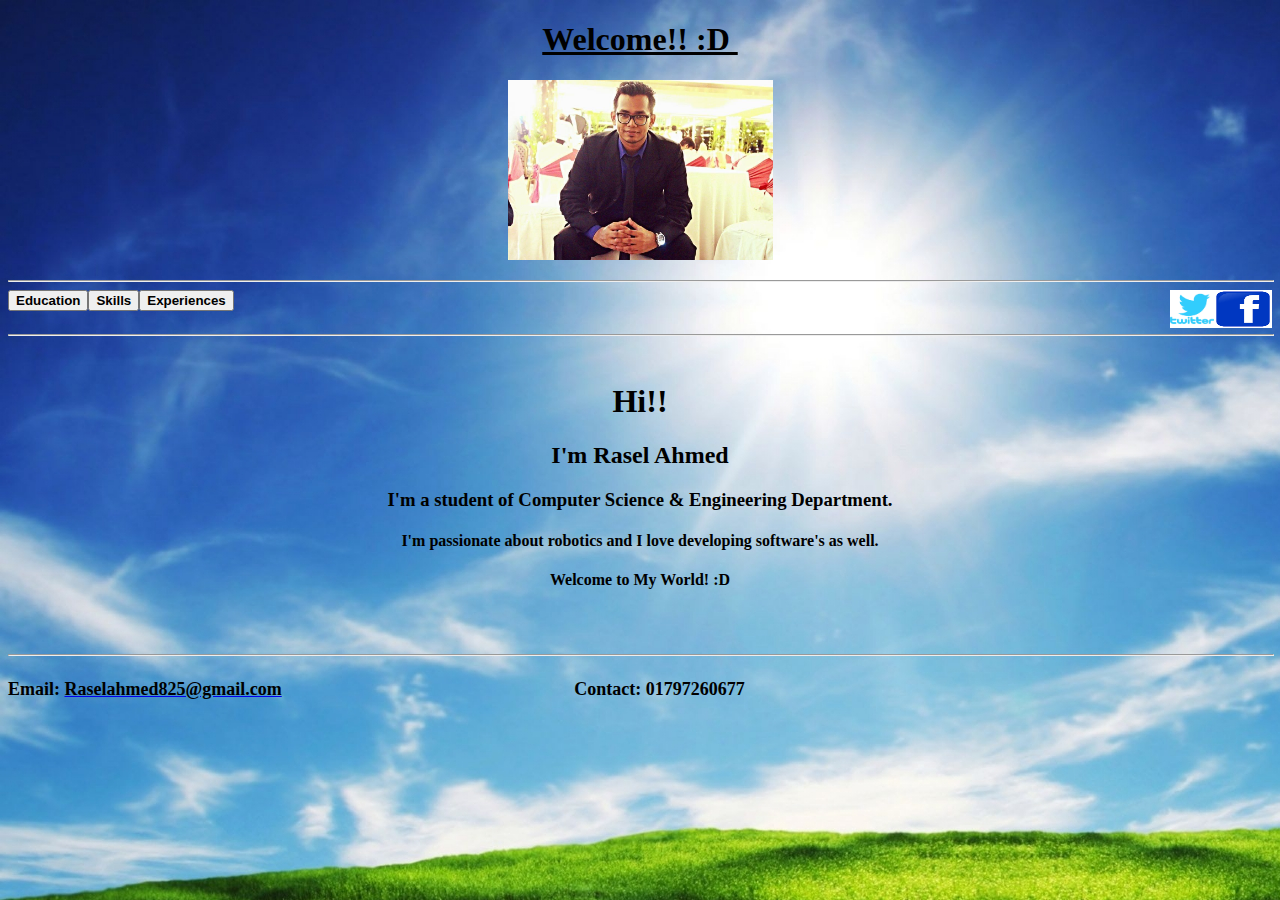
==== index.html @ 96ce1767 "assignment1" ====
<!DOCTYPE html>
<html>

<head>
<meta http-equiv="Content-Language" content="en-us">
<meta http-equiv="Content-Type" content="text/html; charset=windows-1252">
<title>Home</title>
</head>

<body background="pics/ssw.jpg"  style="background-attachment: initial">


<h1 align="center"><u>Welcome!! :D&nbsp; </u></h1>
<div>
	<p align="center"><img border="0" src="pics/mypc.jpg" width="265" height="180"></div>
	
<hr width="100%" height="100%" >
<a href="https://www.facebook.com/raselahmed825">
<img border="0" src="pics/ss.png" width="58" height="38" align="right"></a><a href="https://twitter.com/raselahmed825"><img border="0" src="pics/tt.png" width="44" height="38" align="right"></a>
<font size="3">
<a href="Education.htm">
<input type="button" value="Education" name="Education" style="float: left; font-weight: 700"></a></font>
<font size="3">
<a href="Skills.htm">
<input type="button" value="Skills" name="Skills" style="float: left; font-weight: 700"></a></font>
<font size="3">
<a href="Experiences.htm">
<input type="button" value="Experiences" name="Experiences" style="float: left; font-weight: 700"></a></font>

<br>&nbsp;</br>
<hr width="100%" height="100%" >

</br>

<div align="center" > 

<h1>Hi!!</h1><h2> I'm Rasel Ahmed</h2>
<h3>I'm a student of Computer Science & Engineering Department.</h3>
<h4>I'm passionate about robotics and I love developing software's as well.</h4>
<h4>Welcome to My World! :D </h4>
</div>
<br></br>
<hr width="100%" height="100%" >
<h5><b><font size="4">Email:</font></b><font size="4"> <a href="mailto:Raselahmed825@gmail.com">
<font color="#000000">Raselahmed825@gmail.com</font></a>&nbsp;&nbsp;&nbsp;&nbsp;&nbsp;&nbsp;&nbsp;&nbsp;&nbsp;&nbsp;&nbsp;&nbsp;&nbsp;&nbsp;&nbsp;&nbsp;&nbsp;&nbsp;&nbsp;&nbsp;&nbsp;&nbsp;&nbsp;&nbsp;&nbsp;&nbsp;&nbsp;&nbsp;&nbsp;&nbsp;&nbsp;&nbsp;&nbsp;&nbsp;&nbsp;&nbsp;&nbsp;&nbsp;&nbsp;&nbsp;&nbsp;&nbsp;&nbsp;&nbsp;&nbsp;&nbsp;&nbsp;&nbsp;&nbsp;&nbsp;&nbsp;&nbsp;&nbsp;&nbsp;&nbsp;&nbsp;&nbsp;&nbsp;&nbsp;&nbsp;&nbsp;&nbsp;&nbsp;&nbsp;
Contact: 01797260677</font></h5>
</body>

</html>
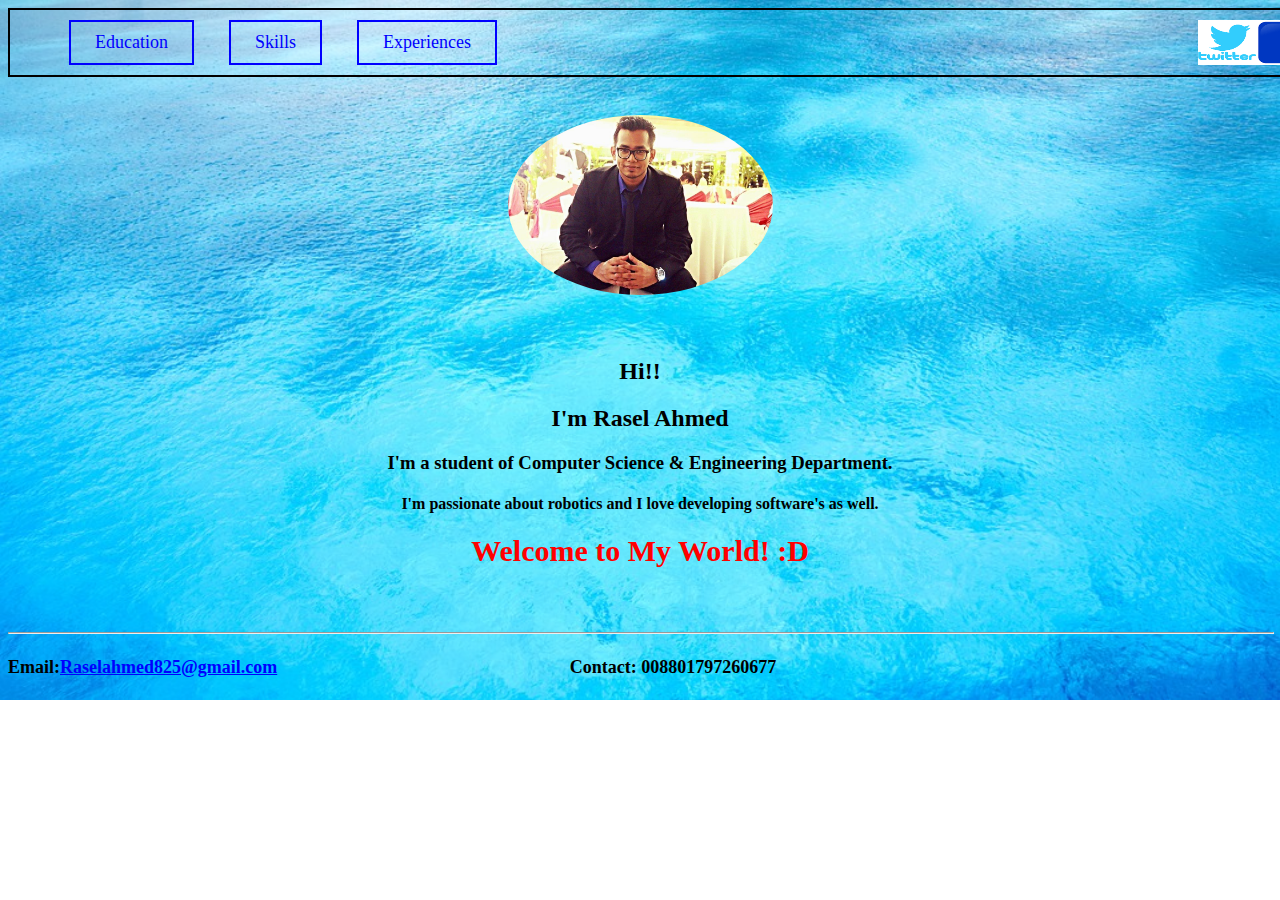
==== commit d1fec943: "Assignment2" ====
--- a/index.html
+++ b/index.html
@@ -1,49 +1,51 @@
 <!DOCTYPE html>
 <html>
-
 <head>
 <meta http-equiv="Content-Language" content="en-us">
 <meta http-equiv="Content-Type" content="text/html; charset=windows-1252">
+<link rel="stylesheet" href="style.css">
 <title>Home</title>
 </head>
 
-<body background="pics/ssw.jpg"  style="background-attachment: initial">
+<!--<body background="pics/ssw.jpg"  style="background-attachment: fixed">-->
+
+<div class="button" width="100%">
+	<nav>
+		<a href="https://www.facebook.com/raselahmed825">
+		<img  border="0" src="pics/ss.png" width="58" height="45" align="right"></a>
+		<a href="https://twitter.com/raselahmed825">
+		<img  border="0" src="pics/tt.png" width="58" height="45" align="right">
+		</a>
+		<a href="Education.htm" class="button">Education</a>
+			<a href="Skills.htm" class="button">Skills</a>
+				<a href="Experiences.htm" class="button">Experiences</a>
+			</nav>
+</div>
+
+<br>&nbsp;</br>
 
 
-<h1 align="center"><u>Welcome!! :D&nbsp; </u></h1>
-<div>
-	<p align="center"><img border="0" src="pics/mypc.jpg" width="265" height="180"></div>
-	
-<hr width="100%" height="100%" >
-<a href="https://www.facebook.com/raselahmed825">
-<img border="0" src="pics/ss.png" width="58" height="38" align="right"></a><a href="https://twitter.com/raselahmed825"><img border="0" src="pics/tt.png" width="44" height="38" align="right"></a>
-<font size="3">
-<a href="Education.htm">
-<input type="button" value="Education" name="Education" style="float: left; font-weight: 700"></a></font>
-<font size="3">
-<a href="Skills.htm">
-<input type="button" value="Skills" name="Skills" style="float: left; font-weight: 700"></a></font>
-<font size="3">
-<a href="Experiences.htm">
-<input type="button" value="Experiences" name="Experiences" style="float: left; font-weight: 700"></a></font>
 
-<br>&nbsp;</br>
-<hr width="100%" height="100%" >
+<div class="Trans" align="center">
+	<p align="center"><img class="img-circle" border="0" src="pics/mypc.jpg" width="265" height="180">
+	</div>
+
+
 
 </br>
 
-<div align="center" > 
+<div id="Bio" align="center" >
 
-<h1>Hi!!</h1><h2> I'm Rasel Ahmed</h2>
-<h3>I'm a student of Computer Science & Engineering Department.</h3>
-<h4>I'm passionate about robotics and I love developing software's as well.</h4>
-<h4>Welcome to My World! :D </h4>
-</div>
+	<h2>Hi!!</h2>
+	 <h2> I'm Rasel Ahmed</h2>
+		<h3>I'm a student of Computer Science & Engineering Department.</h3>
+		  <h4>I'm passionate about robotics and I love developing software's as well.</h4>
+				<h1>Welcome to My World! :D </h1>
+					</div>
 <br></br>
-<hr width="100%" height="100%" >
-<h5><b><font size="4">Email:</font></b><font size="4"> <a href="mailto:Raselahmed825@gmail.com">
-<font color="#000000">Raselahmed825@gmail.com</font></a>&nbsp;&nbsp;&nbsp;&nbsp;&nbsp;&nbsp;&nbsp;&nbsp;&nbsp;&nbsp;&nbsp;&nbsp;&nbsp;&nbsp;&nbsp;&nbsp;&nbsp;&nbsp;&nbsp;&nbsp;&nbsp;&nbsp;&nbsp;&nbsp;&nbsp;&nbsp;&nbsp;&nbsp;&nbsp;&nbsp;&nbsp;&nbsp;&nbsp;&nbsp;&nbsp;&nbsp;&nbsp;&nbsp;&nbsp;&nbsp;&nbsp;&nbsp;&nbsp;&nbsp;&nbsp;&nbsp;&nbsp;&nbsp;&nbsp;&nbsp;&nbsp;&nbsp;&nbsp;&nbsp;&nbsp;&nbsp;&nbsp;&nbsp;&nbsp;&nbsp;&nbsp;&nbsp;&nbsp;&nbsp;
-Contact: 01797260677</font></h5>
+	<hr width="100%" height="100%" >
+	<h5><b><font size="4">Email:</font></b><font size="4"><a href="mailto:Raselahmed825@gmail.com">Raselahmed825@gmail.com</a>&nbsp;&nbsp;&nbsp;&nbsp;&nbsp;&nbsp;&nbsp;&nbsp;&nbsp;&nbsp;&nbsp;&nbsp;&nbsp;&nbsp;&nbsp;&nbsp;&nbsp;&nbsp;&nbsp;&nbsp;&nbsp;&nbsp;&nbsp;&nbsp;&nbsp;&nbsp;&nbsp;&nbsp;&nbsp;&nbsp;&nbsp;&nbsp;&nbsp;&nbsp;&nbsp;&nbsp;&nbsp;&nbsp;&nbsp;&nbsp;&nbsp;&nbsp;&nbsp;&nbsp;&nbsp;&nbsp;&nbsp;&nbsp;&nbsp;&nbsp;&nbsp;&nbsp;&nbsp;&nbsp;&nbsp;&nbsp;&nbsp;&nbsp;&nbsp;&nbsp;&nbsp;&nbsp;&nbsp;&nbsp;
+	Contact: 008801797260677</font></h5>
 </body>
 
-</html>+</html>
--- a/style.css
+++ b/style.css
@@ -0,0 +1,119 @@
+h1{
+  color: red;
+  font-size: 30px;
+}
+h2{
+  color: black;
+}
+
+p{
+  font-size: 20px;
+
+
+}
+a:link{
+  color: blue;
+
+}
+a:visited{
+  color:black;
+
+
+}
+
+a:hover{
+  color:red;
+  transition: all .5s ease;
+
+}
+
+a:active{
+  color: yellow;
+
+}
+
+/*---transparenting div---*/
+#Trans{
+	background: rgba(0,0,0,0.6);
+    width: 100%;
+    height: 100%;
+    top: 0;
+    bottom: 0;
+    left: 0;
+    right: 0;
+    position: absolute;
+    opacity: 1;
+
+}
+
+/*--- Background image ---*/
+
+  body{
+      background-image: url("pics/wat.jpg");
+      background-repeat: no-repeat;
+      background-size: 100% 100%;
+  }
+
+
+/*---image circle--*/
+.img-circle {
+    border-radius: 50%;
+}
+
+
+/*---Listing--- */
+
+.listing{
+    align-items: center;
+    margin-left: 500px;
+
+}
+
+/*----buttons---*/
+
+.button {
+    background-color: #44336;
+    border: 2px solid;
+    color: black;
+    padding: 10px 24px;
+    text-align: center;
+    text-decoration: none;
+    display: inline-block;
+    font-size: 18px;
+    float: left;
+    transition-duration: 0.4s;
+
+}
+
+nav{
+  width: 1280px;
+  margin:0 auto;
+}
+
+nav a{
+
+  margin-left: 35px;
+  color: black;
+  text-decoration: none;
+}
+
+nav a:hover {
+  background-color: #FFDF00;
+  color: #000;
+  transition: all .7s ease;
+
+}
+
+/*--table--*/
+table {
+    border-collapse: collapse;
+    width: 100%;
+}
+
+th, td {
+    padding: 8px;
+    text-align: left;
+    border-bottom: 1px solid #ddd;
+}
+
+tr:hover{background-color:#f5f5f5}
